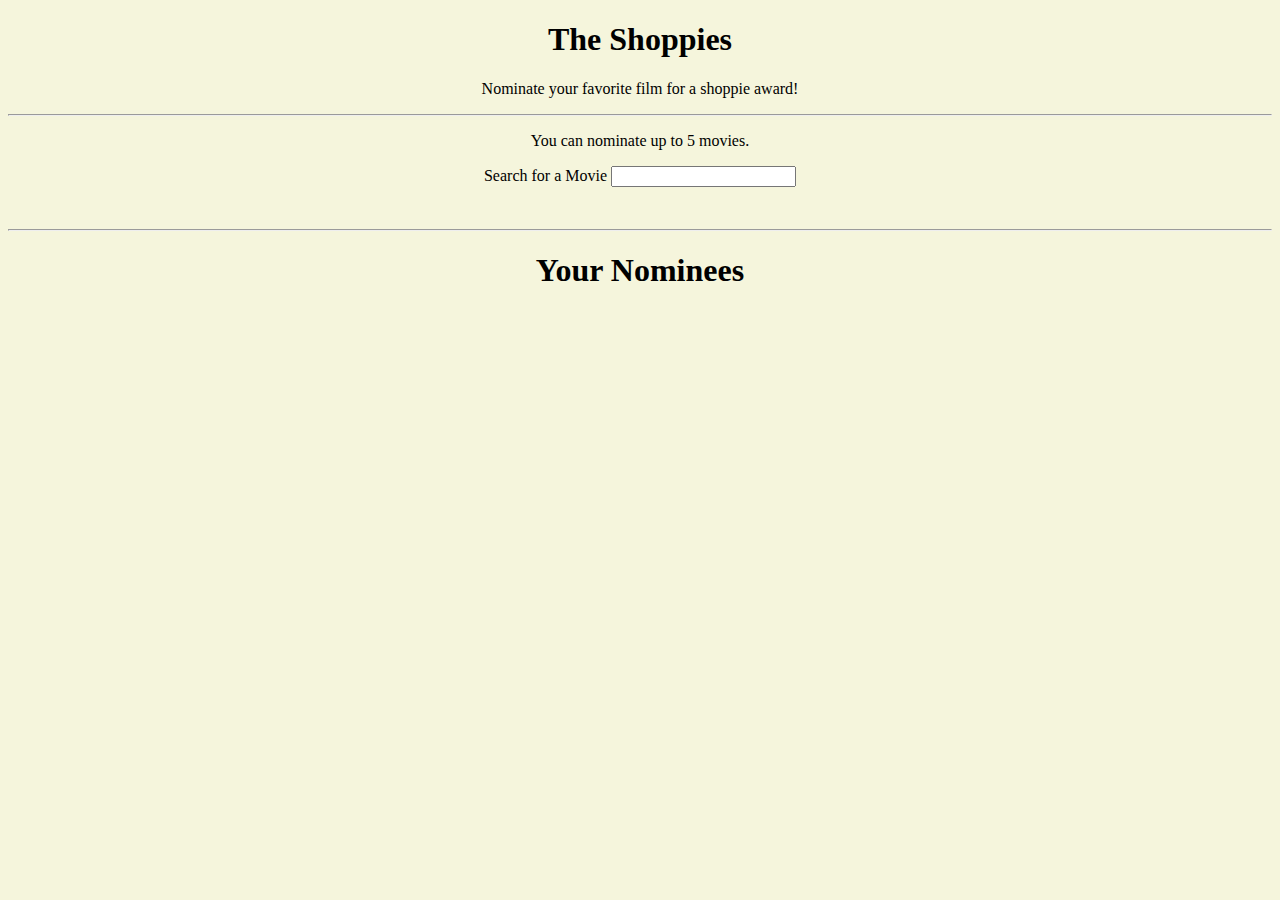
==== index.html @ 35b3770a "Changed name of index file" ====
<!DOCTYPE html>
<html lang="en">

<head>
    <meta charset="UTF-8">
    <meta http-equiv="X-UA-Compatible" content="IE=edge">
    <meta name="viewport" content="width=device-width, initial-scale=1.0">
    <script src="https://cdnjs.cloudflare.com/ajax/libs/jquery/3.2.1/jquery.min.js"></script>
    <link href="https://cdn.jsdelivr.net/npm/bootstrap@5.0.0-beta3/dist/css/bootstrap.min.css" rel="stylesheet"
        integrity="sha384-eOJMYsd53ii+scO/bJGFsiCZc+5NDVN2yr8+0RDqr0Ql0h+rP48ckxlpbzKgwra6" crossorigin="anonymous">
    <link rel="stylesheet" href="style.css">
    <link rel="stylesheet" href="overlay.css">
    <title>Document</title>
</head>

<body>
    <div class="container">
        <div class="jumbotron">
            <h1 class="display-4">The Shoppies</h1>
            <p class="lead">Nominate your favorite film for a shoppie award!</p>
            <hr class="my-4">
            <p>You can nominate up to 5 movies.</p>
            <p class="lead">
            <form id="movie-form">
                <label for="movie-input">Search for a Movie</label>
                <input type="text" id="movie" class="searchBar">
            </form>
            </p>
        </div>
        <br>
        <div id="movieList" class="col d-flex justify-content-center"></div>
        <hr class="my-4">
        <div><h1 class="display-5 yadda">Your Nominees</h1></div>
        <div id="nominated-list"><br></div>
        <script src="script.js"></script>
    </div>
</body>

</html>
---- style.css ----
* {
    text-align: center;
    
}

.movieList {
    white-space: nowrap;
}

.movieNames {
    overflow: hidden;
    text-overflow: ellipsis;
    white-space: nowrap;
}

.cardNom {
    width: 100%;
    max-height: 310px;
    object-fit: cover;
}

.cardSearch {
    max-width: 100%;
    height: 222.25px;
    overflow: hidden;
}

.yadda {
    text-align: center !important;
}

body {
    background-color: beige;
    overflow:auto;
}


#cardNominations {
    background-color: #7FDBFF;
    margin: 5px;
    position: relative;
}

.searchBar {
    text-align: left !important;
}

#nominated-list {
    display: inline-flex;
    flex-wrap: wrap;
    justify-content: center;
    margin: 0 auto;
    float: none;
    margin-bottom: 10px;
}

.pSearch {
    font-size: smaller;
}
---- overlay.css ----
.image__overlay {
    position: absolute;
    top: 0;
    left: 0;
    width: 100%;
    height: 100%;
    background: rgba(0, 0, 0, 0.6);
    color: white;
    display: flex;
    flex-direction: column;
    align-items: center;
    justify-content: center;
    opacity: 0;
    transition: opacity 0.25s;
}

.image__overlay:hover {
    opacity: 1;
}

.image__overlay:hover > *{
    transform: translateY(0);
}

.image__overlay > * {
    transform: translateY(20px);
    transition: transform 0.25s;
}

.image_title {
    font-size: 2em;
    font-weight: bold;
}

.image__year {
    font-size: 1.25em;
    margin-top: 0.25em;
}
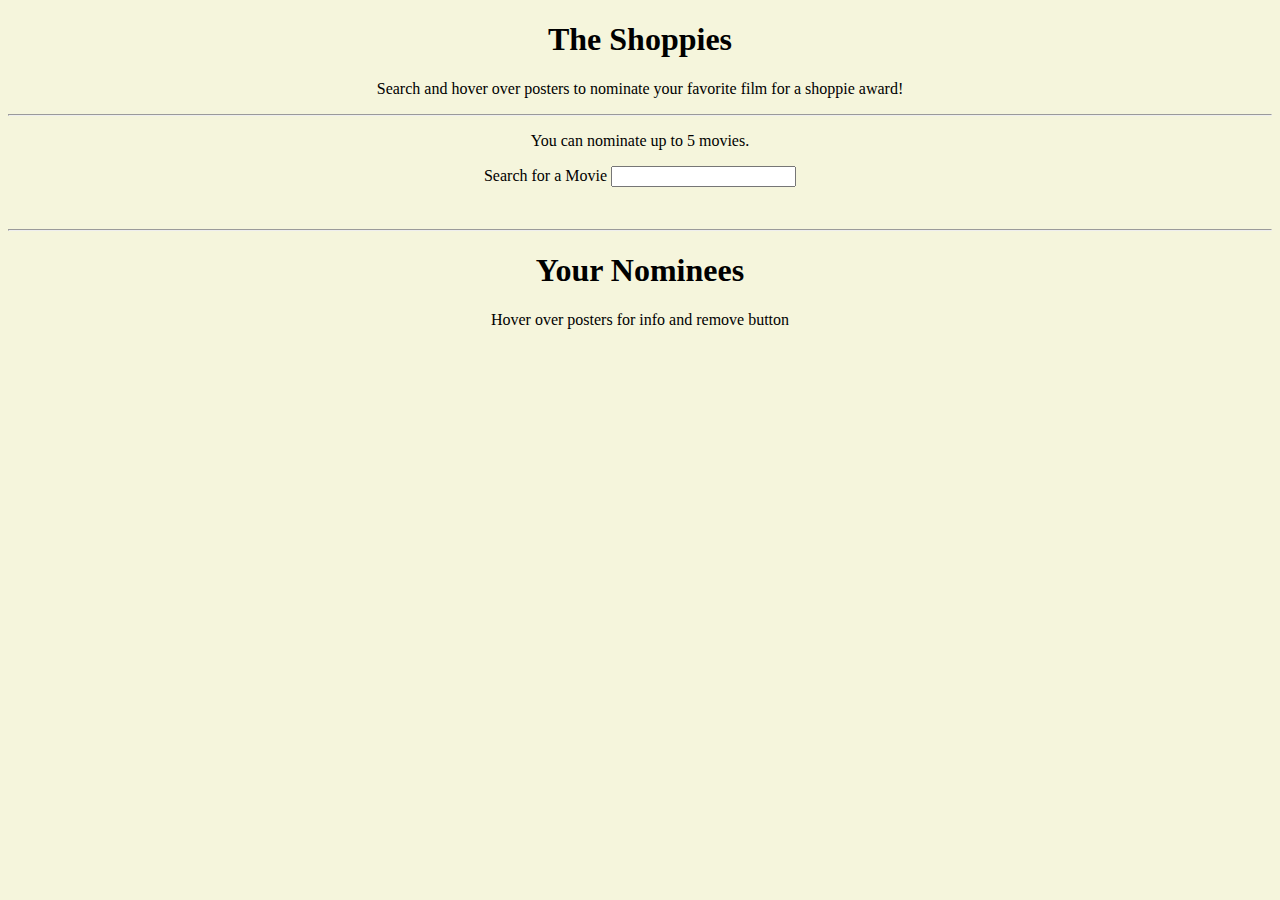
==== commit 1ccef060: "Fixed bugs and added 5 limit banner" ====
--- a/index.html
+++ b/index.html
@@ -17,7 +17,7 @@
     <div class="container">
         <div class="jumbotron">
             <h1 class="display-4">The Shoppies</h1>
-            <p class="lead">Nominate your favorite film for a shoppie award!</p>
+            <p class="lead">Search and hover over posters to nominate your favorite film for a shoppie award!</p>
             <hr class="my-4">
             <p>You can nominate up to 5 movies.</p>
             <p class="lead">
@@ -31,6 +31,10 @@
         <div id="movieList" class="col d-flex justify-content-center"></div>
         <hr class="my-4">
         <div><h1 class="display-5 yadda">Your Nominees</h1></div>
+        <p>Hover over posters for info and remove button</p>
+        <div id="nominationsReady" class="alert alert-info fiveGuys" role="alert">
+            <h4 class="alert-heading">Congrats! Your five nominations are ready</h4>
+          </div>
         <div id="nominated-list"><br></div>
         <script src="script.js"></script>
     </div>
--- a/style.css
+++ b/style.css
@@ -57,3 +57,17 @@
 .pSearch {
     font-size: smaller;
 }
+
+
+.fiveGuys {
+    display: none;
+}
+
+.fiveGuysDone {
+    display: block;
+}
+
+.image_title {
+    color: white;
+    text-shadow: -1px 0 black, 0 1px black, 1px 0 black, 0 -1px black;
+}--- a/overlay.css
+++ b/overlay.css
@@ -1,4 +1,4 @@
-.image__overlay {
+.image_overlay {
     position: absolute;
     top: 0;
     left: 0;
@@ -14,15 +14,15 @@
     transition: opacity 0.25s;
 }
 
-.image__overlay:hover {
+.image_overlay:hover {
     opacity: 1;
 }
 
-.image__overlay:hover > *{
+.image_overlay:hover > *{
     transform: translateY(0);
 }
 
-.image__overlay > * {
+.image_overlay > * {
     transform: translateY(20px);
     transition: transform 0.25s;
 }
@@ -32,7 +32,7 @@
     font-weight: bold;
 }
 
-.image__year {
+.image_year {
     font-size: 1.25em;
     margin-top: 0.25em;
 }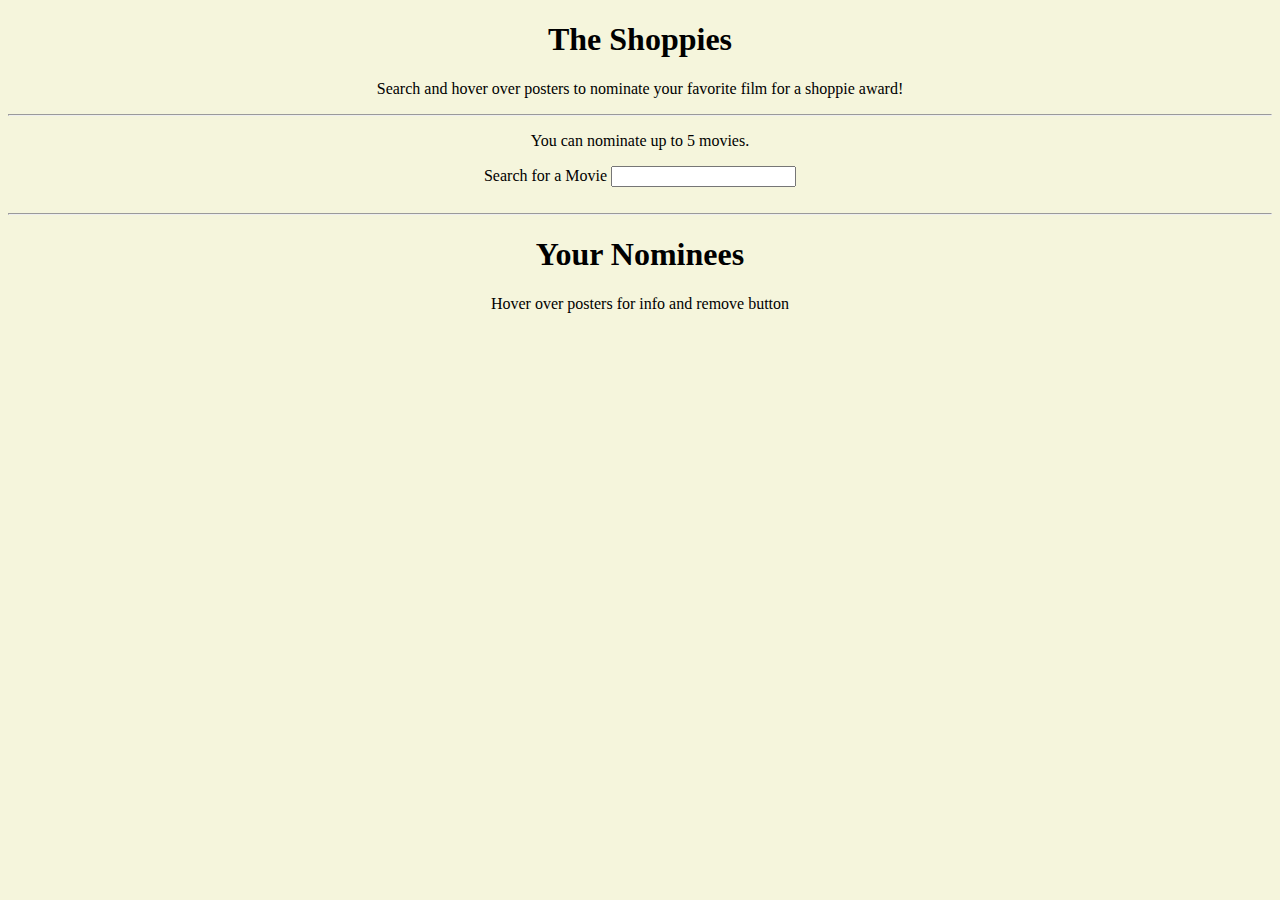
==== commit 3a625720: "Added annotations" ====
--- a/index.html
+++ b/index.html
@@ -8,9 +8,10 @@
     <script src="https://cdnjs.cloudflare.com/ajax/libs/jquery/3.2.1/jquery.min.js"></script>
     <link href="https://cdn.jsdelivr.net/npm/bootstrap@5.0.0-beta3/dist/css/bootstrap.min.css" rel="stylesheet"
         integrity="sha384-eOJMYsd53ii+scO/bJGFsiCZc+5NDVN2yr8+0RDqr0Ql0h+rP48ckxlpbzKgwra6" crossorigin="anonymous">
-    <link rel="stylesheet" href="style.css">
-    <link rel="stylesheet" href="overlay.css">
-    <title>Document</title>
+    <link rel="stylesheet" href="style/style.css">
+    <link rel="stylesheet" href="style/overlay.css">
+    <link rel="shortcut icon" href="assets/favicon.ico" type="image/x-icon">
+    <title>The Shoppies!</title>
 </head>
 
 <body>
@@ -20,21 +21,21 @@
             <p class="lead">Search and hover over posters to nominate your favorite film for a shoppie award!</p>
             <hr class="my-4">
             <p>You can nominate up to 5 movies.</p>
-            <p class="lead">
             <form id="movie-form">
                 <label for="movie-input">Search for a Movie</label>
                 <input type="text" id="movie" class="searchBar">
             </form>
-            </p>
         </div>
         <br>
         <div id="movieList" class="col d-flex justify-content-center"></div>
         <hr class="my-4">
-        <div><h1 class="display-5 yadda">Your Nominees</h1></div>
+        <div>
+            <h1 class="display-5 yadda">Your Nominees</h1>
+        </div>
         <p>Hover over posters for info and remove button</p>
         <div id="nominationsReady" class="alert alert-info fiveGuys" role="alert">
             <h4 class="alert-heading">Congrats! Your five nominations are ready</h4>
-          </div>
+        </div>
         <div id="nominated-list"><br></div>
         <script src="script.js"></script>
     </div>
--- a/style/style.css
+++ b/style/style.css
@@ -0,0 +1,73 @@
+* {
+    text-align: center;
+    
+}
+
+.movieList {
+    white-space: nowrap;
+}
+
+.movieNames {
+    overflow: hidden;
+    text-overflow: ellipsis;
+    white-space: nowrap;
+}
+
+.cardNom {
+    width: 100%;
+    max-height: 310px;
+    object-fit: cover;
+}
+
+.cardSearch {
+    max-width: 100%;
+    height: 222.25px;
+    overflow: hidden;
+}
+
+.yadda {
+    text-align: center !important;
+}
+
+body {
+    background-color: beige;
+    overflow:auto;
+}
+
+
+#cardNominations {
+    background-color: #7FDBFF;
+    margin: 5px;
+    position: relative;
+}
+
+.searchBar {
+    text-align: left !important;
+}
+
+#nominated-list {
+    display: inline-flex;
+    flex-wrap: wrap;
+    justify-content: center;
+    margin: 0 auto;
+    float: none;
+    margin-bottom: 10px;
+}
+
+.pSearch {
+    font-size: smaller;
+}
+
+
+.fiveGuys {
+    display: none;
+}
+
+.fiveGuysDone {
+    display: block;
+}
+
+.image_title {
+    color: white;
+    text-shadow: -1px 0 black, 0 1px black, 1px 0 black, 0 -1px black;
+}--- a/style/overlay.css
+++ b/style/overlay.css
@@ -0,0 +1,38 @@
+.image_overlay {
+    position: absolute;
+    top: 0;
+    left: 0;
+    width: 100%;
+    height: 100%;
+    background: rgba(0, 0, 0, 0.6);
+    color: white;
+    display: flex;
+    flex-direction: column;
+    align-items: center;
+    justify-content: center;
+    opacity: 0;
+    transition: opacity 0.25s;
+}
+
+.image_overlay:hover {
+    opacity: 1;
+}
+
+.image_overlay:hover > *{
+    transform: translateY(0);
+}
+
+.image_overlay > * {
+    transform: translateY(20px);
+    transition: transform 0.25s;
+}
+
+.image_title {
+    font-size: 2em;
+    font-weight: bold;
+}
+
+.image_year {
+    font-size: 1.25em;
+    margin-top: 0.25em;
+}